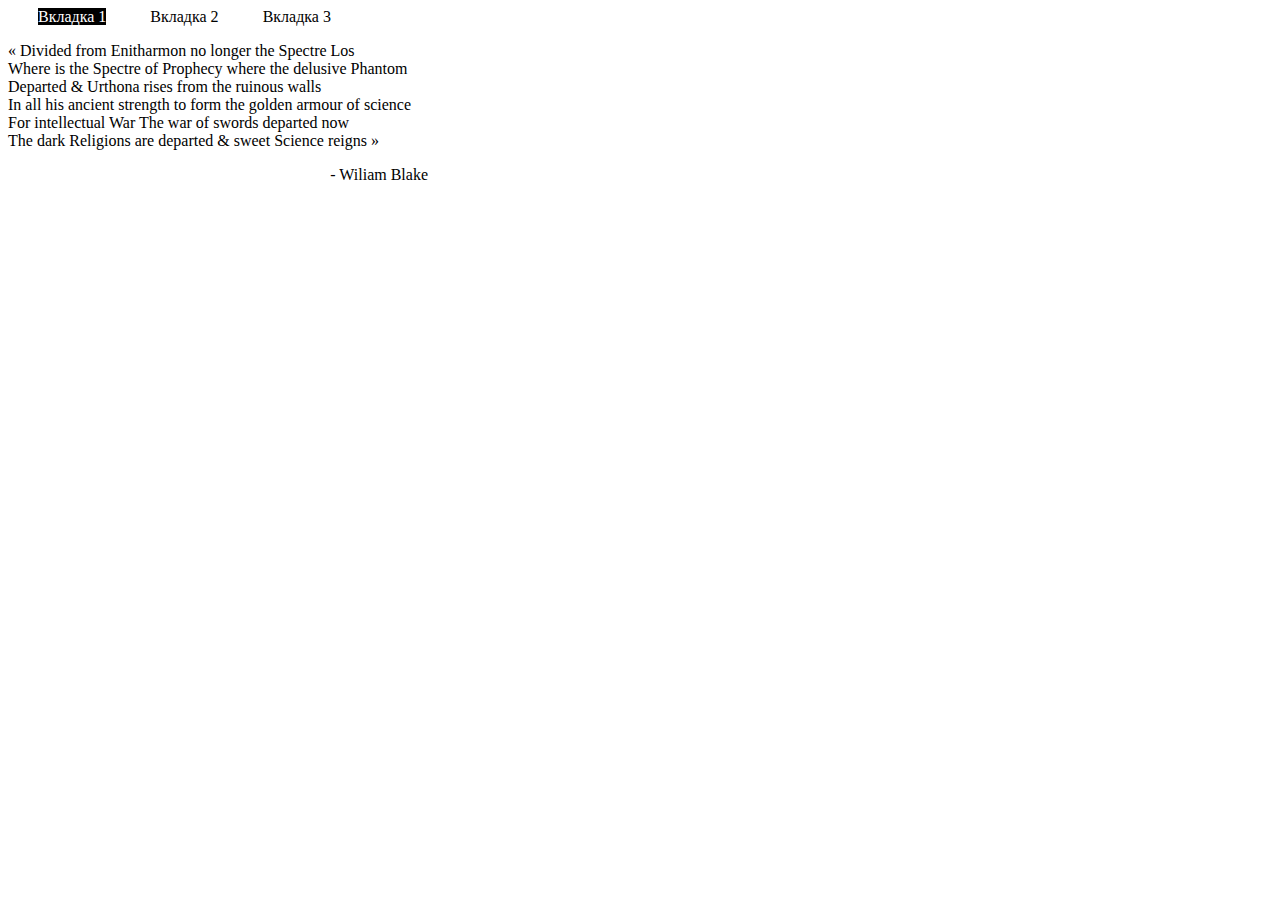
==== Lab2.html @ 33277253 "a lot of changes" ====
<!DOCTYPE html>
<html lang="en">
<head>
  <meta charset="UTF-8">
  <meta name="viewport" content="width=device-width, initial-scale=1.0">
  <meta http-equiv="X-UA-Compatible" content="ie=edge">
  <link rel="stylesheet" href="style2.css">
  <title>Select</title>
</head>
<body>

  <div class="selector">

    <input id="rad1" type="radio" name="rad" value="1" checked>
    <label for="rad1">Вкладка 1</label>
    <input id="rad2" type="radio" name="rad" value="2">
    <label for="rad2">Вкладка 2</label>
    <input id="rad3" type="radio" name="rad" value="3">
    <label for="rad3">Вкладка 3</label>

    <div id="first">
      <p> &laquo;
        Divided from Enitharmon no longer the Spectre Los
    <br>
        Where is the Spectre of Prophecy where the delusive Phantom
    <br>
        Departed & Urthona rises from the ruinous walls
    <br>
        In all his ancient strength to form the golden armour of science
    <br>
        For intellectual War The war of swords departed now
    <br>
        The dark Religions are departed & sweet Science reigns
        &raquo;
      </p>
      <p align='right'> - Wiliam Blake </p>
    </div>
    <div id="second">
      <p>Lorem ipsum dolor sit amet, consectetur adipisicing elit, sed do eiusmod tempor incididunt ut labore et dolore magna aliqua. Ut enim ad minim veniam, quis nostrud exercitation ullamco laboris nisi ut aliquip ex ea commodo consequat. Duis aute irure dolor in reprehenderit in voluptate velit esse cillum dolore eu fugiat nulla pariatur. Excepteur sint occaecat cupidatat non proident, sunt in culpa qui officia deserunt mollit anim id est laborum.</p>
    </div>
    <div id="third">
      <p> &laquo; Чтобы жить честно, надо рваться, путаться, биться, ошибаться, начинать и опять бросить, и опять начинать, и опять бросать, и вечно бороться и лишаться. А спокойствие — душевная подлость. &raquo;</p>
      <p align='right'> - Толстой Л. Н.</p>
    </div>

  </div>

</body>
</html>
---- style2.css ----
p {
  align: justify;
}

.selector {
  display: inline-block;
  width: 420px;
  max-height: 420px;
}

.selector input {
  display: none;
}

.selector div {
  display: none;
}

.selector label {
  margin-left: 30px;
}

.selector label {
  margin-right: 10px;
}

.selector input:checked + label {
  background: #000;
  color: #FFF;
}

.selector label:hover {
  background: #555;
  color: #FFF;
}

#rad1:checked ~ #first, #rad2:checked~#second, #rad3:checked~#third {
  display: block;
}
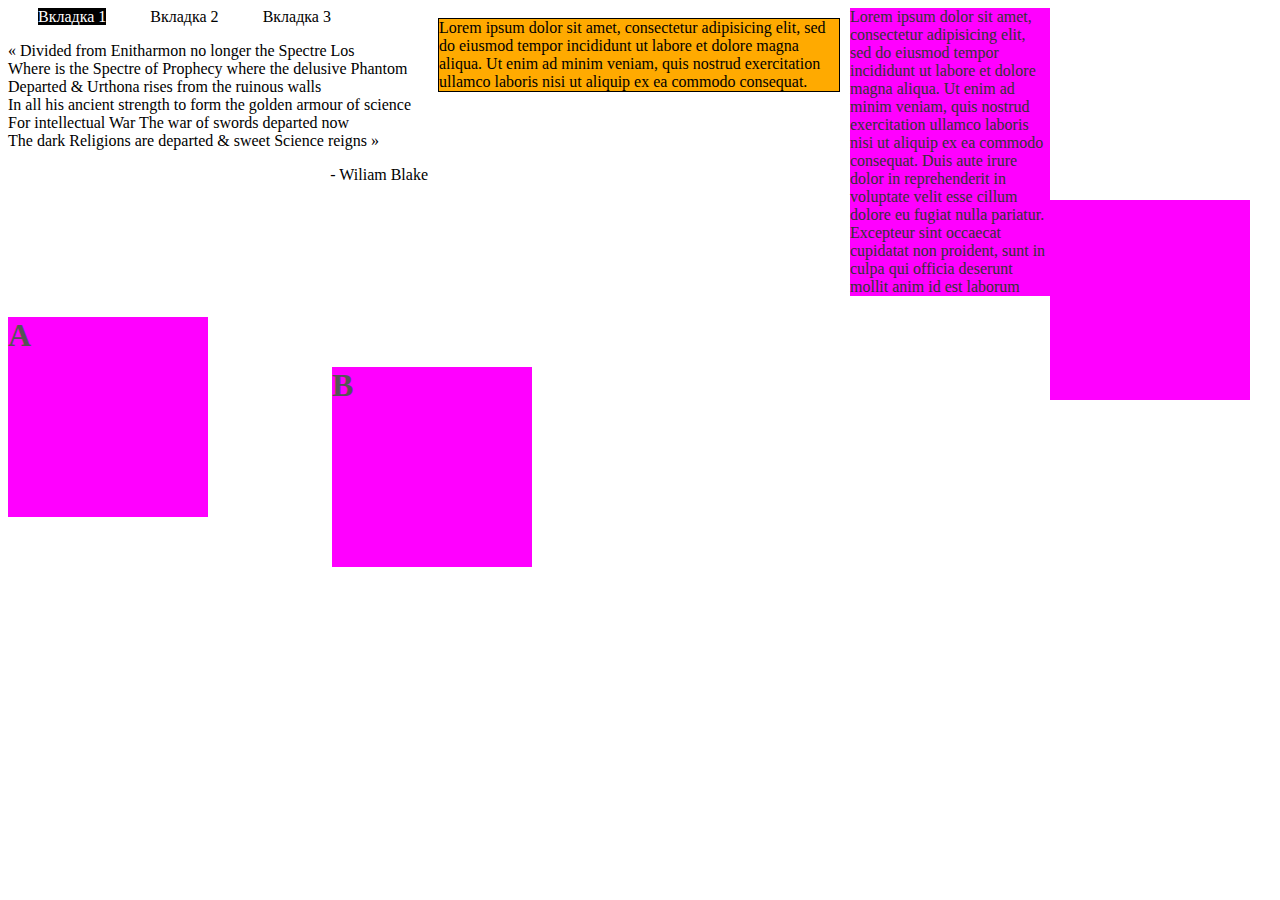
==== commit 76b51d4d: "cleaning up" ====
--- a/Lab2.html
+++ b/Lab2.html
@@ -6,6 +6,17 @@
   <meta http-equiv="X-UA-Compatible" content="ie=edge">
   <link rel="stylesheet" href="style2.css">
   <title>Select</title>
+
+<style>
+   .t1 {
+    	float: left;
+    	background: #fa0;
+    	margin: 10px;
+    	width: 400px;
+	border: 1px solid black; 
+   }
+  </style>
+
 </head>
 <body>
 
@@ -45,5 +56,17 @@
 
   </div>
 
+<div class="t1">
+   Lorem ipsum dolor sit amet, consectetur adipisicing elit, sed do eiusmod tempor incididunt ut labore et dolore magna aliqua. Ut enim ad minim veniam, quis nostrud exercitation ullamco laboris nisi ut aliquip ex ea commodo consequat.
+  </div>
+  <div style="color: #333; background: #f0f; width: 200px; display: inline-block;">
+  Lorem ipsum dolor sit amet, consectetur adipisicing elit, sed do eiusmod tempor incididunt ut labore et dolore magna aliqua. Ut enim ad minim veniam, quis nostrud exercitation ullamco laboris nisi ut aliquip ex ea commodo consequat. Duis aute irure dolor in reprehenderit in voluptate velit esse cillum dolore eu fugiat nulla pariatur. Excepteur sint occaecat cupidatat non proident, sunt in culpa qui officia deserunt mollit anim id est laborum
+  </div>
+
+<div style="position: absolute; top: 200px; color: #555; background: #f0f; width: 200px; height: 200px; display: inline-block;"></div>
+<br>
+<h1 style="position: relative;  color: #555; background: #f0f; width: 200px; height: 200px; display: inline-block;">A</h1>
+<h1 style="position: relative; right:-120px; bottom:-50px; color: #555; background: #f0f; width: 200px; height: 200px; display: inline-block;">B</h1>
+
 </body>
 </html>
--- a/style2.css
+++ b/style2.css
@@ -6,6 +6,7 @@
   display: inline-block;
   width: 420px;
   max-height: 420px;
+  float: left;
 }
 
 .selector input {
